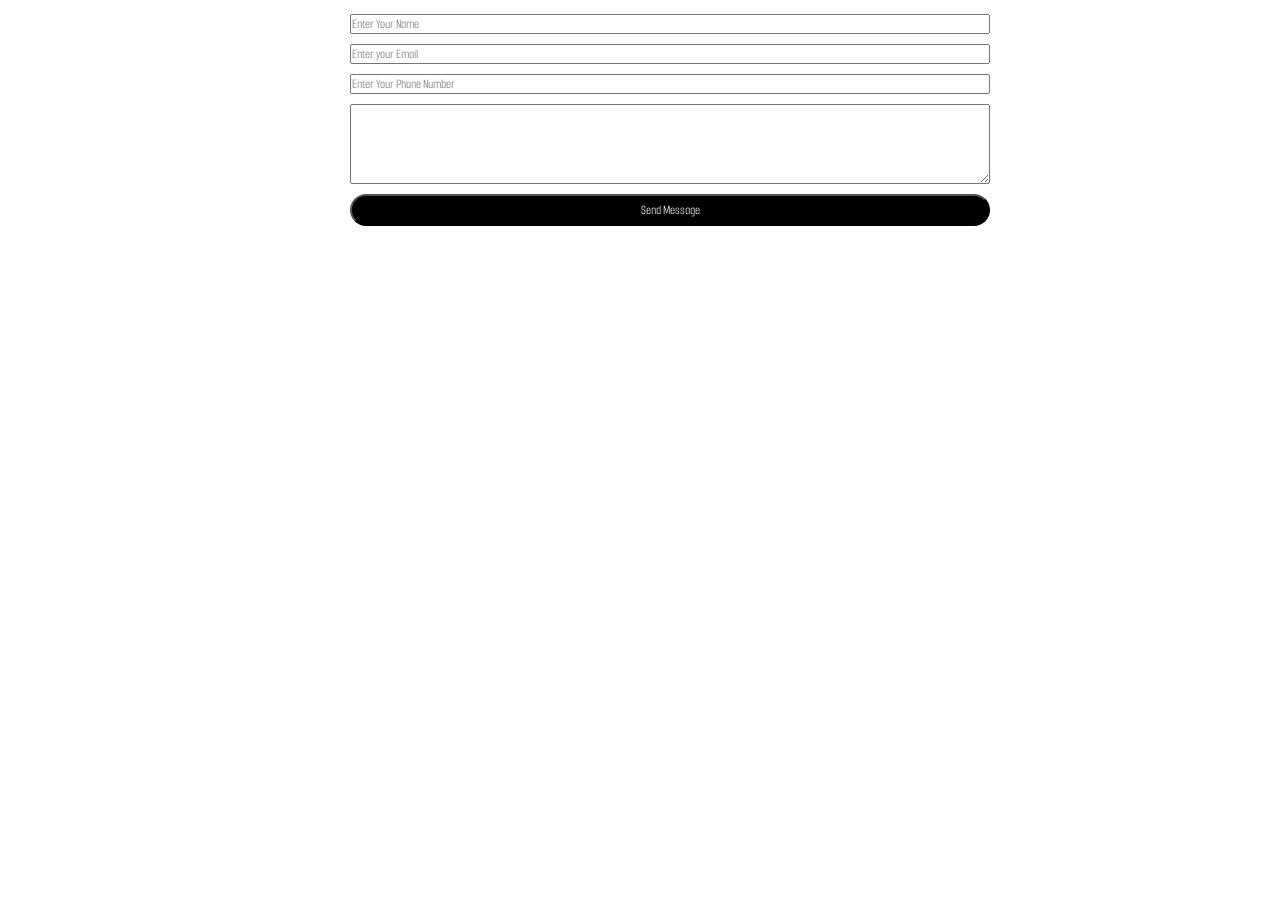
==== contact.html @ d1e7dbbf "Very First Commit" ====
<!DOCTYPE html>
<html lang="en">
<head>
  <meta charset="UTF-8">
  <link rel="stylesheet" href="style.css">
  <link rel="preconnect" href="https://fonts.googleapis.com">
  <link rel="preconnect" href="https://fonts.gstatic.com" crossorigin>
  <link href="https://fonts.googleapis.com/css2?family=Smooch+Sans:wght@100..900&display=swap" rel="stylesheet">
  <meta name="viewport" content="width=device-width, initial-scale=1.0">
  <title>Contact Us</title>
</head>
<body>
  <div class="contact-form">
    <input type="text" placeholder="Enter Your Name">
    <input type="text" placeholder="Enter your Email">
    <input type="text" placeholder="Enter Your Phone Number">
    <textarea>

    </textarea>
    <button class="send-btn">
      Send Message
    </button>


    
  </div>
  
</body>
</html>
---- style.css ----
*{
  margin: 0;
  padding: 0;
  box-sizing: border-box;
  font-family: "Smooch Sans";
}

.call-to-action{

  position: relative;

}
.call-to-action-img{
width: 100%;
height: 380px;
object-fit: cover;
}
.my-info h3{
  position: absolute;
color: white;
top: 30%;
left: 50%;
font-size: 50px;
transform: translate(-50%, -50%); 
}
.my-info .cta-btn{
position: absolute;
color: white;
top: 50%;
left: 50%;
color: black;
padding:12px;
width: 200px;
font-size: 25px;
border-radius: 40px;
border: 1px solid transparent;
transform: translate(-50%, -50%); 
}

.topbar{
  background-color:#f83c44 ;
  color: white;
  text-align: center;
  text-decoration: underline;
  padding: 8px;
}
.btn-getStarted{
  position: absolute;
  
  border: 1px solid white;
  background-color: transparent;
  color: white;
  padding: 12px;
  transition: 0.3s ease-in-out;
}
.intro-section{
  background-color: #302c2c;
  width: 100%;
  height: 380px;
  position: relative;
  margin-top: 80px;
}
.image{
  position: absolute;
  top: -40px;
  left: 20%;
}
.iamgeandtext{
  position: absolute;
  color: white;
  top: 30%;
  left: 20%;
 
}
.btn-getStarted:hover{
  background-color: white;
  color: black;
  cursor: pointer;
}
.iamgeandtext h1,p{
  display: flex;
  align-items: center;
  padding: 10px;
  
}
hr {
  border: none;
  border-top: 1px solid white; /* Line thickness and color */
  margin: 20px 0; 
  width: 70%;
  /* Space above and below the line */
}



.login{
  display: flex;
  flex-direction: column;
  justify-content: center;
  align-items: center;
  padding-top: 20px;
}

.login input{
  padding: 10px;

  border: 1px solid rgb(214, 208, 208);
 margin-bottom: 10px;
 width: 80%;
}
.signup-btn{
background-color: black;
color: white;
padding: 10px;
width: 80%;
border-radius: 40px;
}
.login a{
  margin: 10px 0px;
  color: black;
}
.login h5{
  padding-top: 10px;
}
.signup{
 display: flex;
 flex-direction: column;
 align-items: center;
 justify-content: center;
}
.signup h5{
  padding-left: 40px;
}
.no-account{
  display: flex;
  flex-direction: row;
  justify-content: center;
  padding-top: 10px;
}
.categories{
  padding-left: 20px;
}
.site-information{
  padding-left: 23%;
  padding-top: 13px;
}

.social{
  padding-top: 13px;
  padding-left:70px;

}
.social i{
  background-color: black;
  color: white;
  padding: 6px;
  border-radius: 50%;
}
.site-information h5{
  padding-bottom: 5px;
}
.copyright h5{
  color: rgb(174, 169, 169);
  text-align: center;
}
.footer-seperator{
  align-items: center;
  border: none;
  border-top: 1px solid rgb(168, 164, 164); /* Line thickness and color */
  margin: 20px 0; 
  width: 90%;
}
.categories img{
 margin-left: -50px;
}
footer .cards{
  padding-left: 20%;
}
.contact-form{
  display: flex;
  flex-direction: column;
  margin: 30px;
}
.contact-form input{
  margin-bottom: 10px;
}
.send-btn{
  background-color: black;
  color: white;
  padding: 6px;
  margin-top: 10px;
  border-radius: 50px;
}
textarea {
  height: 80px;  /* Increase height */
  width: 100%;   
   /* Optional: adjust width as needed */
}
.login-btn{
  border: 1px solid white;
  border-radius: 20px;
  background-color: transparent;
  padding: 10px;
  color: white;
  width: 150px;
  font-size: 28px;
  transition: 1s ease-in-out;
}
.login-btn:hover{
  background-color: white;
  color: black;
  cursor: pointer;
}
.Navbar{
  display: flex;
  flex-direction: row;
  justify-content: flex-end;
  align-items: center;
  position: absolute;
  top: 40px;
  left: 0;
  z-index: 999;
  gap: 890px;
}
.Navbar i{
  color: white;
 font-size: 30px;
 padding-right: 20px;
}
.categories h3,h5{
  color: rgb(168, 160, 160);
}

@media (min-width: 768px) and (max-width: 1024px) {
  /* Styles for tablets */
 .contact-form,.login,.signup{
 position: absolute;
 top: 20%;
 left: 50%;
  width: 50%;
  transform: translate(-50%, -50%); 
  
}
.category{
  display: flex;
  flex-direction: column;

}


}
@media (min-width: 1025px) {
  .contact-form{
    position: absolute;
    top: 10%;
    left: 50%;
     width: 50%;
     transform: translate(-50%, -50%); 
   }
   .category{
    display: flex;
    flex-direction: column;
  }

  
}
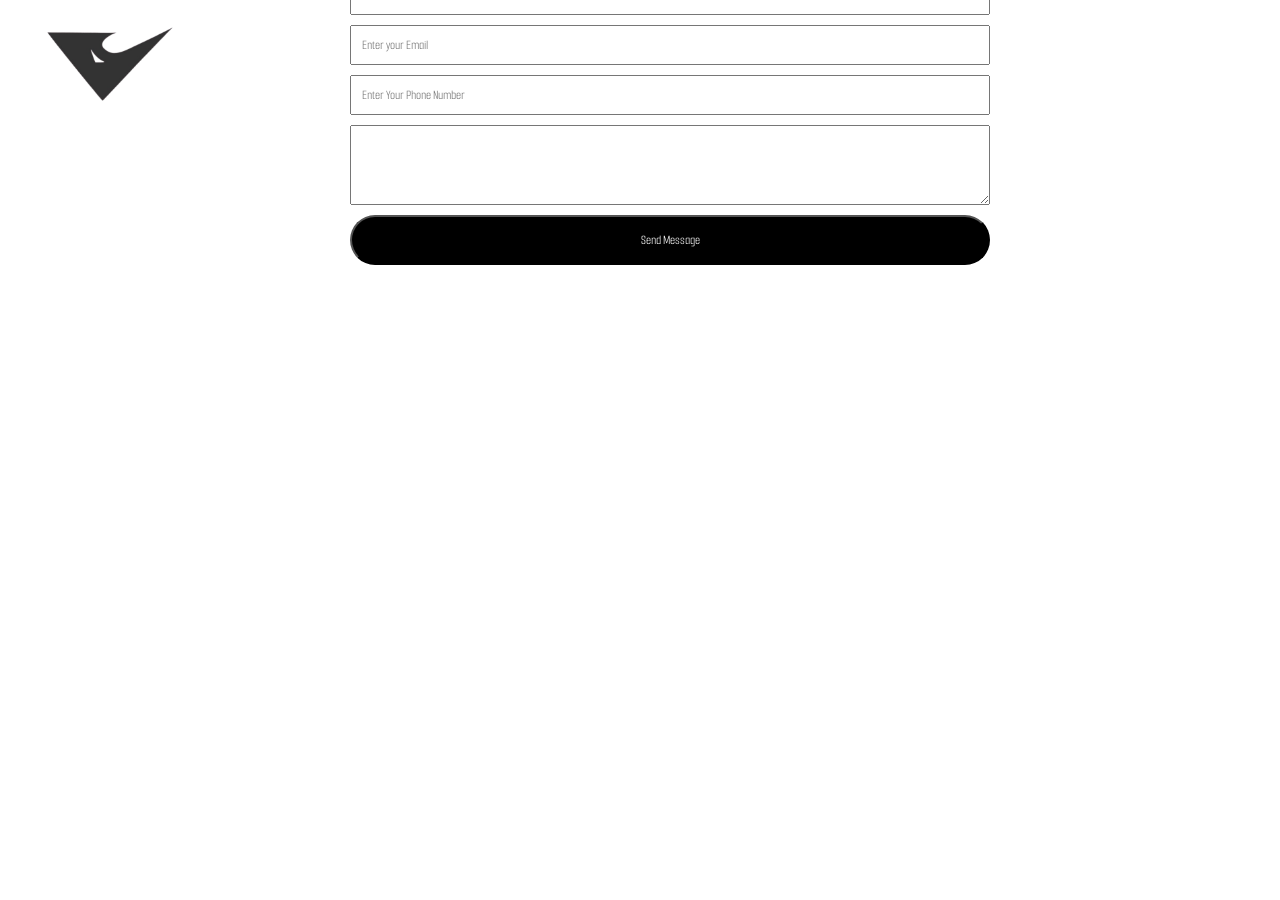
==== commit 2d3ffccd: "first commit" ====
--- a/contact.html
+++ b/contact.html
@@ -10,6 +10,7 @@
   <title>Contact Us</title>
 </head>
 <body>
+  <div><img width="200px" src="images/mainlogo.png"></div>
   <div class="contact-form">
     <input type="text" placeholder="Enter Your Name">
     <input type="text" placeholder="Enter your Email">
--- a/style.css
+++ b/style.css
@@ -6,27 +6,33 @@
 }
 
 .call-to-action{
-
   position: relative;
-
+}
+
+
+.image img{
+  width: 260px;
+  height: auto;
 }
 .call-to-action-img{
+ 
 width: 100%;
-height: 380px;
+height: 430px;
 object-fit: cover;
 }
+
 .my-info h3{
   position: absolute;
 color: white;
-top: 30%;
+top: 50%;
 left: 50%;
-font-size: 50px;
+font-size: 40px;
 transform: translate(-50%, -50%); 
 }
 .my-info .cta-btn{
 position: absolute;
 color: white;
-top: 50%;
+top: 70%;
 left: 50%;
 color: black;
 padding:12px;
@@ -46,17 +52,17 @@
 }
 .btn-getStarted{
   position: absolute;
-  
+  font-size: 17px;
   border: 1px solid white;
   background-color: transparent;
   color: white;
-  padding: 12px;
+  padding: 14px;
   transition: 0.3s ease-in-out;
 }
 .intro-section{
   background-color: #302c2c;
   width: 100%;
-  height: 380px;
+  height: 400px;
   position: relative;
   margin-top: 80px;
 }
@@ -68,7 +74,7 @@
 .iamgeandtext{
   position: absolute;
   color: white;
-  top: 30%;
+  top: 59%;
   left: 20%;
  
 }
@@ -146,20 +152,23 @@
 }
 
 .social{
+  
   padding-top: 13px;
-  padding-left:70px;
+  padding-left:120px;
 
 }
 .social i{
+ 
   background-color: black;
   color: white;
   padding: 6px;
   border-radius: 50%;
+
 }
 .site-information h5{
   padding-bottom: 5px;
 }
-.copyright h5{
+.copyright h3{
   color: rgb(174, 169, 169);
   text-align: center;
 }
@@ -230,7 +239,19 @@
 .categories h3,h5{
   color: rgb(168, 160, 160);
 }
-
+.footer-info{
+  display: flex;
+  flex-direction: row;
+  justify-content:center;
+  gap: 6px;
+
+}
+.contact-form input{
+ padding: 10px;
+}
+.send-btn{
+  padding: 15px;
+}
 @media (min-width: 768px) and (max-width: 1024px) {
   /* Styles for tablets */
  .contact-form,.login,.signup{
@@ -241,9 +262,13 @@
   transform: translate(-50%, -50%); 
   
 }
-.category{
-  display: flex;
-  flex-direction: column;
+
+
+.footer-info{
+  display: flex;
+  flex-direction: row;
+  justify-content: flex-start;
+
 
 }
 
@@ -261,6 +286,17 @@
     display: flex;
     flex-direction: column;
   }
+  .footer-info{
+    display: flex;
+    flex-direction: row;
+    justify-content: space-evenly;
+   
+  }
+ 
+  .image img{
+    width: 330px;
+    height: auto;
+  }
+}
 
   
-}
